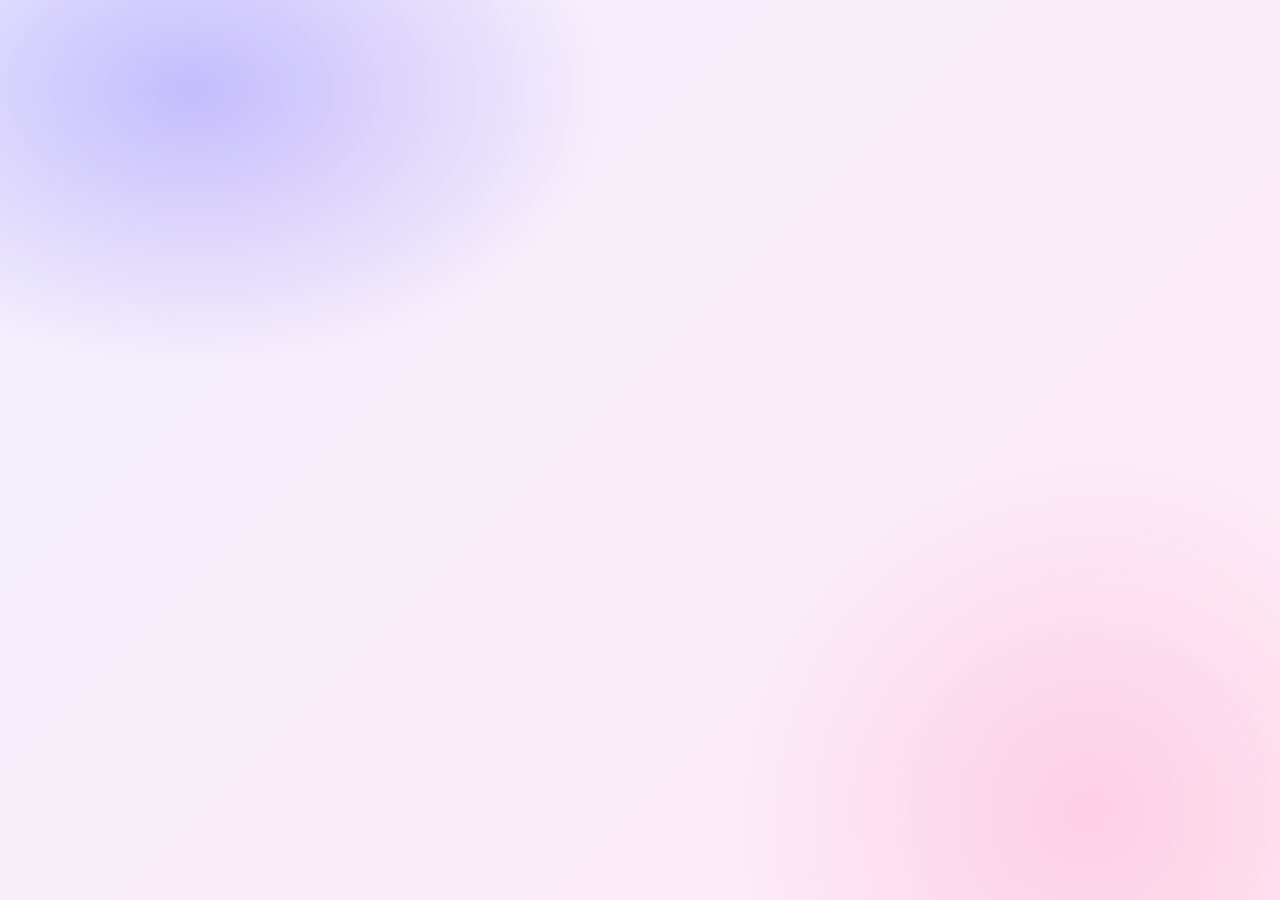
==== index.html @ f4255e02 "Редизайн: русский UI, эмодзи-аватарки, симпатичные комнаты - Весь UI переведён на русский - Эмодзи: " ====
<!doctype html>
<html lang="ru">
<head>
  <meta charset="utf-8" />
  <meta name="viewport" content="width=device-width, initial-scale=1" />
  <title>BRATAN-chat 🤝</title>
  <meta name="description" content="Приватный P2P-чат с end-to-end шифрованием. Без серверов, без аккаунтов." />
  <link rel="icon" href="data:image/svg+xml,%3Csvg xmlns='http://www.w3.org/2000/svg' viewBox='0 0 64 64'%3E%3Ctext y='52' font-size='54'%3E%F0%9F%A4%9D%3C/text%3E%3C/svg%3E" />
  <link rel="stylesheet" href="./style.css" />
</head>
<body>
  <div class="bg-glow"></div>

  <!-- Landing -->
  <section id="landing" class="screen" hidden>
    <div class="hero">
      <div class="logo">🤝</div>
      <h1>BRATAN-chat</h1>
      <p class="subtitle">Приватный чат для своих. P2P, сквозное шифрование, без серверов, без аккаунтов, без истории.</p>
    </div>
    <div class="card actions">
      <button id="create" class="primary" type="button">
        <span class="btn-emoji">✨</span> Создать новую комнату
      </button>
      <div class="divider"><span>или</span></div>
      <form id="join-form">
        <label for="join-input">🔗 Вставь ссылку-приглашение</label>
        <input id="join-input" type="text" placeholder="https://.../#..." required autocomplete="off" />
        <button type="submit" class="secondary">Зайти в комнату</button>
      </form>
    </div>
    <footer class="fine">
      🔐 Сообщения идут напрямую между браузерами через WebRTC (DTLS-SRTP) и дополнительно шифруются AES-GCM ключом из секрета комнаты. Секрет лежит во фрагменте URL (после&nbsp;<code>#</code>) и никогда не уходит на сервер.
    </footer>
  </section>

  <!-- Invite screen -->
  <section id="invite" class="screen" hidden>
    <div class="hero">
      <div class="logo">🎉</div>
      <h1>Комната готова</h1>
      <p class="subtitle">Отправь эту ссылку братанам. Кто имеет ссылку — тот внутри.</p>
    </div>
    <div class="card actions">
      <input id="invite-link" type="text" readonly />
      <button id="copy-invite" class="primary" type="button">
        <span class="btn-emoji">📋</span> Скопировать ссылку
      </button>
      <button id="enter-room" class="secondary" type="button">
        <span class="btn-emoji">🚪</span> Войти в комнату
      </button>
      <button id="back-to-landing" type="button" class="ghost">← Назад</button>
    </div>
  </section>

  <!-- Nickname screen -->
  <section id="nick" class="screen" hidden>
    <div class="hero">
      <div class="logo">🫡</div>
      <h1>Как тебя звать?</h1>
      <p class="subtitle">Увидят другие братаны в комнате. Без регистрации, без проверок.</p>
    </div>
    <form id="nick-form" class="card actions">
      <input id="nick-input" type="text" maxlength="32" placeholder="братан" required autocomplete="off" />
      <button type="submit" class="primary">
        <span class="btn-emoji">🚀</span> В чат
      </button>
    </form>
  </section>

  <!-- Chat screen -->
  <section id="chat" class="screen" hidden>
    <header class="chat-header">
      <div class="chat-title">
        <span class="room-emoji" id="room-emoji">🤝</span>
        <div>
          <h1>BRATAN-chat</h1>
          <p id="peer-count" class="subtitle">соединяемся…</p>
        </div>
      </div>
      <div class="chat-actions">
        <button id="copy-invite-2" type="button" class="ghost" title="Скопировать ссылку-приглашение">
          🔗 <span class="btn-label">Пригласить</span>
        </button>
        <button id="leave" type="button" class="ghost">
          🚪 <span class="btn-label">Выйти</span>
        </button>
      </div>
    </header>
    <main>
      <ol id="messages" aria-live="polite"></ol>
    </main>
    <form id="composer" autocomplete="off">
      <input id="message-input" type="text" placeholder="Написать братанам…" maxlength="4000" autofocus required />
      <button type="submit" class="primary" aria-label="Отправить">
        <span class="btn-emoji">📨</span>
      </button>
    </form>
  </section>

  <script type="module" src="./app.js"></script>
</body>
</html>
---- style.css ----
:root {
  color-scheme: light dark;
  --bg: #0e0f1a;
  --bg-2: #1a1530;
  --panel: rgba(255, 255, 255, 0.04);
  --panel-border: rgba(255, 255, 255, 0.08);
  --text: #f3f4f8;
  --muted: #9aa3b2;
  --accent-a: #6d5dfc;
  --accent-b: #ff7eb3;
  --me-grad-a: #6d5dfc;
  --me-grad-b: #4c6ef5;
  --peer-bg: rgba(255, 255, 255, 0.06);
  --peer-border: rgba(255, 255, 255, 0.08);
  --sys: #7d8596;
  --danger: #ff6b6b;
}

@media (prefers-color-scheme: light) {
  :root {
    --bg: #f3f1ff;
    --bg-2: #ffeaf4;
    --panel: rgba(255, 255, 255, 0.7);
    --panel-border: rgba(17, 20, 34, 0.08);
    --text: #15172a;
    --muted: #6b7280;
    --peer-bg: rgba(255, 255, 255, 0.9);
    --peer-border: rgba(17, 20, 34, 0.08);
    --sys: #8a90a0;
  }
}

* { box-sizing: border-box; }
html, body { margin: 0; height: 100%; }
body {
  font: 15px/1.5 -apple-system, BlinkMacSystemFont, "Segoe UI", "SF Pro Text", Roboto, "Helvetica Neue", sans-serif;
  background: linear-gradient(135deg, var(--bg) 0%, var(--bg-2) 100%);
  color: var(--text);
  min-height: 100dvh;
  overflow-x: hidden;
}

.bg-glow {
  position: fixed;
  inset: 0;
  z-index: -1;
  pointer-events: none;
  background:
    radial-gradient(ellipse 600px 400px at 15% 10%, rgba(109, 93, 252, 0.35), transparent 70%),
    radial-gradient(ellipse 500px 500px at 85% 90%, rgba(255, 126, 179, 0.25), transparent 70%);
}

.screen {
  display: flex;
  flex-direction: column;
  max-width: 720px;
  min-height: 100dvh;
  margin: 0 auto;
  padding: 32px 20px;
  gap: 20px;
}
.screen[hidden] { display: none; }

/* Hero */
.hero { text-align: center; padding: 24px 8px 4px; }
.hero .logo {
  font-size: 56px;
  line-height: 1;
  margin-bottom: 12px;
  filter: drop-shadow(0 6px 20px rgba(109, 93, 252, 0.45));
  animation: pop 0.6s cubic-bezier(0.34, 1.56, 0.64, 1);
}
.hero h1 {
  margin: 0 0 8px;
  font-size: 32px;
  font-weight: 800;
  letter-spacing: -0.02em;
  background: linear-gradient(135deg, var(--accent-a), var(--accent-b));
  -webkit-background-clip: text;
  background-clip: text;
  -webkit-text-fill-color: transparent;
}
.subtitle { margin: 0; color: var(--muted); font-size: 15px; }

/* Card */
.card {
  background: var(--panel);
  backdrop-filter: blur(20px);
  -webkit-backdrop-filter: blur(20px);
  border: 1px solid var(--panel-border);
  border-radius: 20px;
  padding: 20px;
  box-shadow: 0 20px 60px rgba(0, 0, 0, 0.25);
}

.actions {
  display: flex;
  flex-direction: column;
  gap: 12px;
}
.actions input, #join-form input, #nick-input {
  padding: 14px 16px;
  border-radius: 14px;
  border: 1px solid var(--panel-border);
  background: rgba(0, 0, 0, 0.25);
  color: var(--text);
  font: inherit;
  transition: border-color 0.15s, box-shadow 0.15s;
}
@media (prefers-color-scheme: light) {
  .actions input, #join-form input, #nick-input, #composer input { background: rgba(255, 255, 255, 0.8); }
}
.actions input:focus, #composer input:focus {
  outline: none;
  border-color: transparent;
  box-shadow: 0 0 0 2px var(--accent-a);
}

button {
  padding: 14px 18px;
  border-radius: 14px;
  border: 1px solid transparent;
  font: inherit;
  font-weight: 600;
  cursor: pointer;
  transition: transform 0.08s, filter 0.15s, box-shadow 0.15s;
  display: inline-flex;
  align-items: center;
  justify-content: center;
  gap: 8px;
}
button:active { transform: translateY(1px); }
button.primary {
  background: linear-gradient(135deg, var(--accent-a), var(--accent-b));
  color: #fff;
  box-shadow: 0 10px 24px rgba(109, 93, 252, 0.4);
}
button.primary:hover { filter: brightness(1.07); box-shadow: 0 14px 32px rgba(109, 93, 252, 0.55); }
button.secondary {
  background: rgba(255, 255, 255, 0.08);
  color: var(--text);
  border-color: var(--panel-border);
}
button.secondary:hover { background: rgba(255, 255, 255, 0.14); }
button.ghost {
  background: transparent;
  color: var(--muted);
  font-weight: 500;
  padding: 10px 14px;
  border-color: transparent;
}
button.ghost:hover { color: var(--text); background: rgba(255, 255, 255, 0.06); }
.btn-emoji { font-size: 18px; }

#join-form { display: flex; flex-direction: column; gap: 10px; }
#join-form label { font-size: 13px; color: var(--muted); font-weight: 500; }

.divider {
  text-align: center;
  color: var(--muted);
  font-size: 12px;
  text-transform: uppercase;
  letter-spacing: 0.12em;
  position: relative;
  margin: 6px 0;
}
.divider::before, .divider::after {
  content: "";
  position: absolute;
  top: 50%;
  width: 42%;
  height: 1px;
  background: var(--panel-border);
}
.divider::before { left: 0; }
.divider::after { right: 0; }
.divider span { padding: 0 10px; position: relative; }

.fine {
  color: var(--muted);
  font-size: 12.5px;
  text-align: center;
  line-height: 1.6;
  padding: 8px 12px;
}
.fine code {
  background: rgba(255, 255, 255, 0.08);
  padding: 1px 6px;
  border-radius: 6px;
  font-size: 12px;
}

/* Chat */
#chat { padding: 0; gap: 0; }
.chat-header {
  display: flex;
  justify-content: space-between;
  align-items: center;
  padding: 14px 20px;
  background: var(--panel);
  backdrop-filter: blur(20px);
  -webkit-backdrop-filter: blur(20px);
  border-bottom: 1px solid var(--panel-border);
  position: sticky;
  top: 0;
  z-index: 10;
}
.chat-title { display: flex; align-items: center; gap: 12px; }
.chat-title .room-emoji {
  font-size: 32px;
  line-height: 1;
  filter: drop-shadow(0 4px 12px rgba(109, 93, 252, 0.4));
}
.chat-title h1 { font-size: 17px; margin: 0; font-weight: 700; }
.chat-title .subtitle { font-size: 12.5px; margin-top: 2px; }
.chat-actions { display: flex; gap: 6px; }
.chat-actions button { padding: 8px 12px; font-size: 13px; border-radius: 10px; }
@media (max-width: 520px) {
  .chat-actions .btn-label { display: none; }
}

#chat main {
  flex: 1;
  overflow-y: auto;
  padding: 16px 20px;
  min-height: 0;
}
#messages {
  list-style: none;
  padding: 0;
  margin: 0;
  display: flex;
  flex-direction: column;
  gap: 10px;
}

.msg {
  max-width: 75%;
  word-wrap: break-word;
  align-self: flex-start;
  display: flex;
  gap: 10px;
  align-items: flex-end;
  animation: slide-in 0.2s ease-out;
}
.msg.self {
  align-self: flex-end;
  flex-direction: row-reverse;
}

.avatar {
  flex-shrink: 0;
  width: 32px;
  height: 32px;
  border-radius: 50%;
  display: inline-flex;
  align-items: center;
  justify-content: center;
  font-size: 18px;
  background: rgba(255, 255, 255, 0.08);
  border: 1px solid var(--panel-border);
}
.msg.self .avatar {
  background: linear-gradient(135deg, var(--me-grad-a), var(--me-grad-b));
  border-color: transparent;
}

.bubble {
  padding: 10px 14px;
  background: var(--peer-bg);
  border: 1px solid var(--peer-border);
  border-radius: 18px;
  border-bottom-left-radius: 6px;
  box-shadow: 0 4px 14px rgba(0, 0, 0, 0.12);
}
.msg.self .bubble {
  background: linear-gradient(135deg, var(--me-grad-a), var(--me-grad-b));
  color: #fff;
  border-color: transparent;
  border-bottom-left-radius: 18px;
  border-bottom-right-radius: 6px;
}

.msg .meta {
  font-size: 11.5px;
  color: var(--muted);
  margin-bottom: 3px;
  display: flex;
  align-items: center;
  gap: 6px;
}
.msg.self .meta { color: rgba(255, 255, 255, 0.8); justify-content: flex-end; }
.msg .user { font-weight: 700; color: var(--text); }
.msg.self .user { color: #fff; }
.msg .text { white-space: pre-wrap; overflow-wrap: anywhere; }

.msg.sys {
  align-self: center;
  max-width: 90%;
}
.msg.sys .bubble {
  background: rgba(255, 255, 255, 0.05);
  border: 1px dashed var(--panel-border);
  color: var(--sys);
  font-size: 12.5px;
  padding: 6px 12px;
  border-radius: 12px;
  box-shadow: none;
}
.msg.sys .avatar { display: none; }

#composer {
  display: flex;
  gap: 10px;
  padding: 14px 20px;
  border-top: 1px solid var(--panel-border);
  background: var(--panel);
  backdrop-filter: blur(20px);
  -webkit-backdrop-filter: blur(20px);
}
#composer input {
  flex: 1;
  padding: 12px 16px;
  border: 1px solid var(--panel-border);
  border-radius: 14px;
  background: rgba(0, 0, 0, 0.25);
  color: var(--text);
  font: inherit;
}
#composer button {
  width: 46px;
  height: 46px;
  padding: 0;
  border-radius: 14px;
}

/* Animations */
@keyframes slide-in {
  from { opacity: 0; transform: translateY(6px); }
  to { opacity: 1; transform: translateY(0); }
}
@keyframes pop {
  from { opacity: 0; transform: scale(0.7) rotate(-8deg); }
  to { opacity: 1; transform: scale(1) rotate(0); }
}

/* Copy confirmation badge */
.copied-flash { background: linear-gradient(135deg, #22c55e, #14b8a6) !important; }
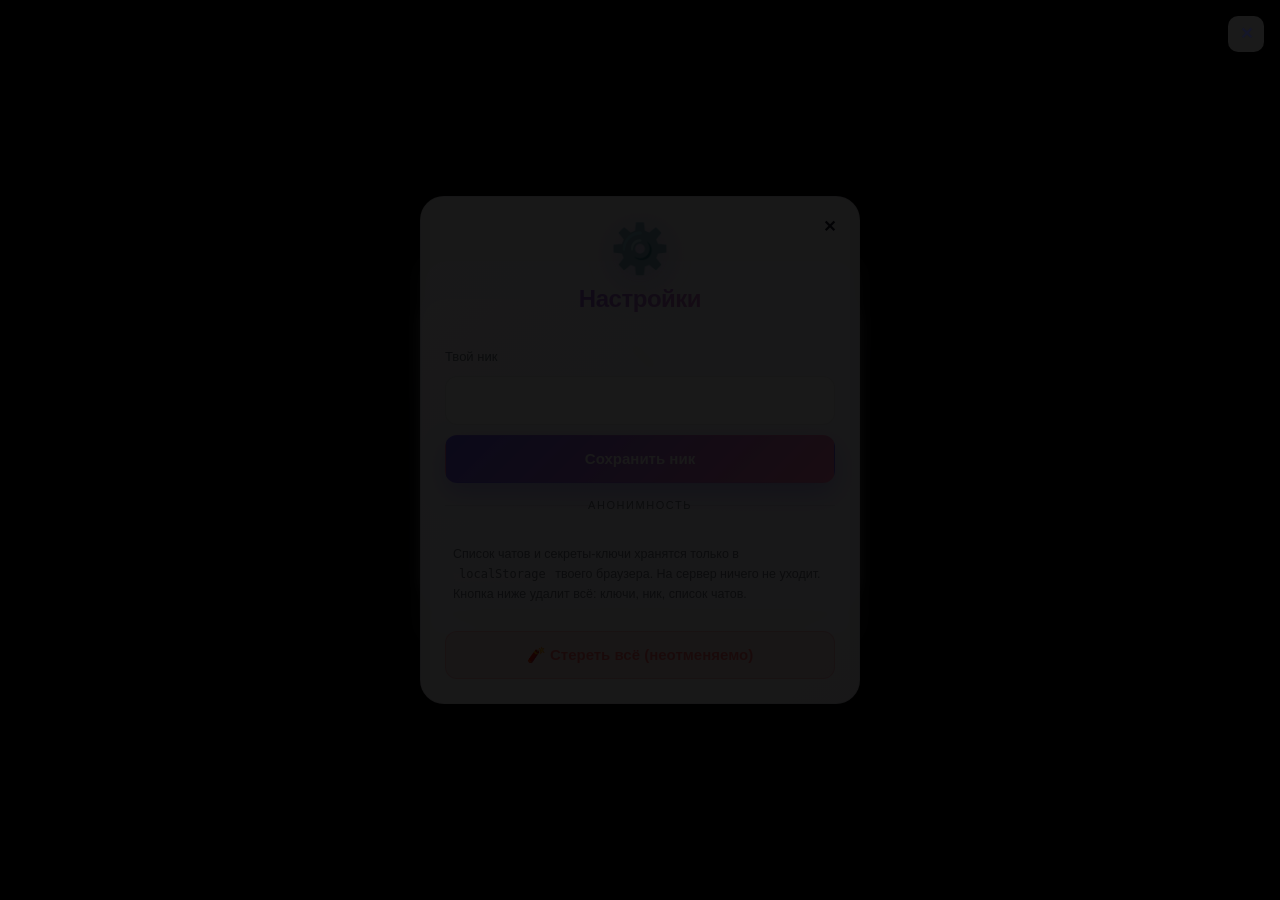
==== commit 36123723: "v2: multi-chat sidebar + media (photo/video → GIF) + auto-scroll fix - Multi-chat UI: левый сайдбар " ====
--- a/index.html
+++ b/index.html
@@ -11,91 +11,203 @@
 <body>
   <div class="bg-glow"></div>
 
-  <!-- Landing -->
-  <section id="landing" class="screen" hidden>
-    <div class="hero">
-      <div class="logo">🤝</div>
-      <h1>BRATAN-chat</h1>
-      <p class="subtitle">Приватный чат для своих. P2P, сквозное шифрование, без серверов, без аккаунтов, без истории.</p>
-    </div>
-    <div class="card actions">
-      <button id="create" class="primary" type="button">
-        <span class="btn-emoji">✨</span> Создать новую комнату
-      </button>
-      <div class="divider"><span>или</span></div>
-      <form id="join-form">
-        <label for="join-input">🔗 Вставь ссылку-приглашение</label>
-        <input id="join-input" type="text" placeholder="https://.../#..." required autocomplete="off" />
-        <button type="submit" class="secondary">Зайти в комнату</button>
+  <!-- Nickname gate (shown once, first visit) -->
+  <section id="nick-gate" class="modal-layer" hidden>
+    <div class="modal">
+      <div class="hero">
+        <div class="logo">🫡</div>
+        <h1>Как тебя звать?</h1>
+        <p class="subtitle">Ник видят другие в чате. Без регистрации, без серверов.</p>
+      </div>
+      <form id="nick-form" class="actions">
+        <input id="nick-input" type="text" maxlength="32" placeholder="братан" required autocomplete="off" />
+        <button type="submit" class="primary">
+          <span class="btn-emoji">🚀</span> Погнали
+        </button>
       </form>
     </div>
-    <footer class="fine">
-      🔐 Сообщения идут напрямую между браузерами через WebRTC (DTLS-SRTP) и дополнительно шифруются AES-GCM ключом из секрета комнаты. Секрет лежит во фрагменте URL (после&nbsp;<code>#</code>) и никогда не уходит на сервер.
-    </footer>
-  </section>
-
-  <!-- Invite screen -->
-  <section id="invite" class="screen" hidden>
-    <div class="hero">
-      <div class="logo">🎉</div>
-      <h1>Комната готова</h1>
-      <p class="subtitle">Отправь эту ссылку братанам. Кто имеет ссылку — тот внутри.</p>
-    </div>
-    <div class="card actions">
-      <input id="invite-link" type="text" readonly />
-      <button id="copy-invite" class="primary" type="button">
-        <span class="btn-emoji">📋</span> Скопировать ссылку
-      </button>
-      <button id="enter-room" class="secondary" type="button">
-        <span class="btn-emoji">🚪</span> Войти в комнату
-      </button>
-      <button id="back-to-landing" type="button" class="ghost">← Назад</button>
-    </div>
-  </section>
-
-  <!-- Nickname screen -->
-  <section id="nick" class="screen" hidden>
-    <div class="hero">
-      <div class="logo">🫡</div>
-      <h1>Как тебя звать?</h1>
-      <p class="subtitle">Увидят другие братаны в комнате. Без регистрации, без проверок.</p>
-    </div>
-    <form id="nick-form" class="card actions">
-      <input id="nick-input" type="text" maxlength="32" placeholder="братан" required autocomplete="off" />
-      <button type="submit" class="primary">
-        <span class="btn-emoji">🚀</span> В чат
-      </button>
-    </form>
-  </section>
-
-  <!-- Chat screen -->
-  <section id="chat" class="screen" hidden>
-    <header class="chat-header">
-      <div class="chat-title">
-        <span class="room-emoji" id="room-emoji">🤝</span>
-        <div>
-          <h1>BRATAN-chat</h1>
-          <p id="peer-count" class="subtitle">соединяемся…</p>
-        </div>
-      </div>
-      <div class="chat-actions">
-        <button id="copy-invite-2" type="button" class="ghost" title="Скопировать ссылку-приглашение">
-          🔗 <span class="btn-label">Пригласить</span>
-        </button>
-        <button id="leave" type="button" class="ghost">
-          🚪 <span class="btn-label">Выйти</span>
-        </button>
-      </div>
-    </header>
-    <main>
-      <ol id="messages" aria-live="polite"></ol>
+  </section>
+
+  <!-- Main app shell: sidebar + chat view -->
+  <div id="app" hidden>
+    <aside id="sidebar">
+      <div class="sidebar-header">
+        <div class="brand">
+          <span class="brand-emoji">🤝</span>
+          <span class="brand-name">BRATAN</span>
+        </div>
+        <button id="new-chat" class="icon-btn" type="button" title="Новый чат">＋</button>
+      </div>
+      <ul id="chat-list" class="chat-list"></ul>
+      <div class="sidebar-empty" id="sidebar-empty">
+        Пока ни одного чата. Жми <span class="kbd">＋</span>
+      </div>
+      <div class="sidebar-footer">
+        <div class="me">
+          <span class="avatar" id="me-avatar">🙂</span>
+          <span class="me-nick" id="me-nick">—</span>
+        </div>
+        <button id="settings" class="icon-btn" type="button" title="Настройки">⚙️</button>
+      </div>
+    </aside>
+
+    <main id="chat-view">
+      <!-- Empty state when no chat selected -->
+      <section id="empty-state" class="empty-state">
+        <div class="logo">🤝</div>
+        <h1>BRATAN-chat</h1>
+        <p class="subtitle">
+          Приватный чат для своих. P2P, сквозное шифрование, без серверов, без аккаунтов, без истории на чужих машинах.
+        </p>
+        <div class="empty-actions">
+          <button id="empty-new" class="primary" type="button">
+            <span class="btn-emoji">✨</span> Создать чат
+          </button>
+          <button id="empty-join" class="secondary" type="button">
+            <span class="btn-emoji">🔗</span> Вставить ссылку
+          </button>
+        </div>
+        <p class="fine">
+          🔐 Сообщения и медиа идут напрямую между браузерами через WebRTC (DTLS-SRTP) и дополнительно шифруются AES-GCM ключом из секрета комнаты. Секрет лежит во фрагменте URL (после&nbsp;<code>#</code>) и никогда не уходит на сервер.
+        </p>
+      </section>
+
+      <!-- Active chat -->
+      <section id="chat-pane" class="chat-pane" hidden>
+        <header class="chat-header">
+          <button id="back" class="icon-btn mobile-only" type="button" title="Назад">←</button>
+          <div class="chat-title">
+            <span class="room-emoji" id="room-emoji">🤝</span>
+            <div>
+              <h1 id="chat-name">BRATAN-chat</h1>
+              <p id="peer-count" class="subtitle">
+                <span class="searching"><span class="spinner">🔍</span> ищем…</span>
+              </p>
+            </div>
+          </div>
+          <div class="chat-actions">
+            <button id="copy-invite-2" type="button" class="icon-btn" title="Скопировать ссылку">🔗</button>
+            <button id="rename-chat" type="button" class="icon-btn" title="Переименовать">✏️</button>
+            <button id="leave-chat" type="button" class="icon-btn" title="Удалить чат">🗑️</button>
+          </div>
+        </header>
+
+        <div class="messages-scroll" id="messages-scroll">
+          <ol id="messages" aria-live="polite"></ol>
+          <button id="jump-down" class="jump-down" type="button" hidden>
+            ↓ <span id="jump-down-count">новые</span>
+          </button>
+        </div>
+
+        <form id="composer" autocomplete="off">
+          <button id="attach" type="button" class="icon-btn" title="Отправить фото или видео">📎</button>
+          <input id="file-input" type="file" accept="image/*,video/*" hidden />
+          <input id="message-input" type="text" placeholder="Написать братанам…" maxlength="4000" />
+          <button id="send-btn" type="submit" class="primary" aria-label="Отправить">
+            <span class="btn-emoji">📨</span>
+          </button>
+        </form>
+
+        <!-- Media-encoding progress overlay -->
+        <div id="media-progress" class="media-progress" hidden>
+          <div class="media-progress-inner">
+            <div class="spinner-big">🎞️</div>
+            <div id="media-progress-text">Сжимаю в GIF…</div>
+            <div class="progress-bar"><div id="progress-bar-fill"></div></div>
+            <button id="media-cancel" class="secondary" type="button">Отмена</button>
+          </div>
+        </div>
+      </section>
     </main>
-    <form id="composer" autocomplete="off">
-      <input id="message-input" type="text" placeholder="Написать братанам…" maxlength="4000" autofocus required />
-      <button type="submit" class="primary" aria-label="Отправить">
-        <span class="btn-emoji">📨</span>
-      </button>
-    </form>
+  </div>
+
+  <!-- New chat modal: create or join -->
+  <section id="new-chat-modal" class="modal-layer" hidden>
+    <div class="modal">
+      <button class="modal-close icon-btn" data-close type="button">✕</button>
+      <div class="hero">
+        <div class="logo">✨</div>
+        <h1>Новый чат</h1>
+        <p class="subtitle">Создай комнату или зайди в чужую по ссылке.</p>
+      </div>
+      <div class="actions">
+        <button id="create" class="primary" type="button">
+          <span class="btn-emoji">🆕</span> Создать новую комнату
+        </button>
+        <div class="divider"><span>или</span></div>
+        <form id="join-form">
+          <label for="join-input">🔗 Ссылка-приглашение</label>
+          <input id="join-input" type="text" placeholder="https://.../#..." required autocomplete="off" />
+          <button type="submit" class="secondary">Зайти</button>
+        </form>
+      </div>
+    </div>
+  </section>
+
+  <!-- Invite modal: shown after creating a chat -->
+  <section id="invite-modal" class="modal-layer" hidden>
+    <div class="modal">
+      <button class="modal-close icon-btn" data-close type="button">✕</button>
+      <div class="hero">
+        <div class="logo">🎉</div>
+        <h1>Чат готов</h1>
+        <p class="subtitle">Отправь ссылку братанам. Кто имеет ссылку — тот внутри.</p>
+      </div>
+      <div class="actions">
+        <input id="invite-link" type="text" readonly />
+        <button id="copy-invite" class="primary" type="button">
+          <span class="btn-emoji">📋</span> Скопировать
+        </button>
+        <button id="enter-room" class="secondary" type="button" data-close>
+          <span class="btn-emoji">🚪</span> Войти
+        </button>
+      </div>
+    </div>
+  </section>
+
+  <!-- Rename chat modal -->
+  <section id="rename-modal" class="modal-layer" hidden>
+    <div class="modal">
+      <button class="modal-close icon-btn" data-close type="button">✕</button>
+      <div class="hero">
+        <div class="logo">✏️</div>
+        <h1>Название чата</h1>
+        <p class="subtitle">Только у тебя в браузере, другие не увидят.</p>
+      </div>
+      <form id="rename-form" class="actions">
+        <input id="rename-input" type="text" maxlength="64" placeholder="Например: Пацаны" autocomplete="off" />
+        <button type="submit" class="primary">Сохранить</button>
+      </form>
+    </div>
+  </section>
+
+  <!-- Settings modal -->
+  <section id="settings-modal" class="modal-layer" hidden>
+    <div class="modal">
+      <button class="modal-close icon-btn" data-close type="button">✕</button>
+      <div class="hero">
+        <div class="logo">⚙️</div>
+        <h1>Настройки</h1>
+      </div>
+      <div class="actions">
+        <label for="settings-nick">Твой ник</label>
+        <input id="settings-nick" type="text" maxlength="32" autocomplete="off" />
+        <button id="save-nick" class="primary" type="button">Сохранить ник</button>
+        <div class="divider"><span>анонимность</span></div>
+        <p class="fine" style="text-align:left">
+          Список чатов и секреты-ключи хранятся только в <code>localStorage</code> твоего браузера. На сервер ничего не уходит. Кнопка ниже удалит всё: ключи, ник, список чатов.
+        </p>
+        <button id="wipe-all" class="danger" type="button">
+          🧨 Стереть всё (неотменяемо)
+        </button>
+      </div>
+    </div>
+  </section>
+
+  <!-- Lightbox for viewing media -->
+  <section id="lightbox" class="lightbox" hidden>
+    <button class="lightbox-close icon-btn" data-close type="button">✕</button>
+    <img id="lightbox-img" src="" alt="" />
   </section>
 
   <script type="module" src="./app.js"></script>
--- a/style.css
+++ b/style.css
@@ -3,6 +3,7 @@
   --bg: #0e0f1a;
   --bg-2: #1a1530;
   --panel: rgba(255, 255, 255, 0.04);
+  --panel-2: rgba(255, 255, 255, 0.08);
   --panel-border: rgba(255, 255, 255, 0.08);
   --text: #f3f4f8;
   --muted: #9aa3b2;
@@ -14,6 +15,7 @@
   --peer-border: rgba(255, 255, 255, 0.08);
   --sys: #7d8596;
   --danger: #ff6b6b;
+  --sidebar-bg: rgba(16, 17, 34, 0.65);
 }
 
 @media (prefers-color-scheme: light) {
@@ -21,12 +23,14 @@
     --bg: #f3f1ff;
     --bg-2: #ffeaf4;
     --panel: rgba(255, 255, 255, 0.7);
+    --panel-2: rgba(255, 255, 255, 0.9);
     --panel-border: rgba(17, 20, 34, 0.08);
     --text: #15172a;
     --muted: #6b7280;
     --peer-bg: rgba(255, 255, 255, 0.9);
     --peer-border: rgba(17, 20, 34, 0.08);
     --sys: #8a90a0;
+    --sidebar-bg: rgba(255, 255, 255, 0.85);
   }
 }
 
@@ -37,7 +41,7 @@
   background: linear-gradient(135deg, var(--bg) 0%, var(--bg-2) 100%);
   color: var(--text);
   min-height: 100dvh;
-  overflow-x: hidden;
+  overflow: hidden;
 }
 
 .bg-glow {
@@ -50,29 +54,206 @@
     radial-gradient(ellipse 500px 500px at 85% 90%, rgba(255, 126, 179, 0.25), transparent 70%);
 }
 
-.screen {
+/* ---------- App layout ---------- */
+
+#app {
+  display: grid;
+  grid-template-columns: 300px 1fr;
+  height: 100dvh;
+  max-width: 1280px;
+  margin: 0 auto;
+}
+
+/* ---------- Sidebar ---------- */
+
+#sidebar {
   display: flex;
   flex-direction: column;
-  max-width: 720px;
-  min-height: 100dvh;
+  background: var(--sidebar-bg);
+  backdrop-filter: blur(20px);
+  -webkit-backdrop-filter: blur(20px);
+  border-right: 1px solid var(--panel-border);
+  min-height: 0;
+}
+
+.sidebar-header {
+  display: flex;
+  justify-content: space-between;
+  align-items: center;
+  padding: 14px 16px;
+  border-bottom: 1px solid var(--panel-border);
+}
+.brand { display: flex; align-items: center; gap: 8px; }
+.brand-emoji {
+  font-size: 24px;
+  filter: drop-shadow(0 3px 10px rgba(109, 93, 252, 0.45));
+}
+.brand-name {
+  font-weight: 800;
+  letter-spacing: 0.05em;
+  font-size: 14px;
+  background: linear-gradient(135deg, var(--accent-a), var(--accent-b));
+  -webkit-background-clip: text;
+  background-clip: text;
+  -webkit-text-fill-color: transparent;
+}
+
+.chat-list {
+  list-style: none;
+  padding: 8px;
+  margin: 0;
+  flex: 1;
+  overflow-y: auto;
+  min-height: 0;
+  display: flex;
+  flex-direction: column;
+  gap: 4px;
+}
+.sidebar-empty {
+  padding: 20px;
+  color: var(--muted);
+  font-size: 13px;
+  text-align: center;
+}
+.kbd {
+  display: inline-block;
+  padding: 2px 8px;
+  background: rgba(255, 255, 255, 0.08);
+  border: 1px solid var(--panel-border);
+  border-radius: 6px;
+  font-weight: 700;
+}
+
+.chat-item {
+  display: flex;
+  gap: 10px;
+  padding: 10px 12px;
+  border-radius: 12px;
+  cursor: pointer;
+  transition: background 0.12s;
+  align-items: center;
+}
+.chat-item:hover { background: rgba(255, 255, 255, 0.06); }
+.chat-item.active {
+  background: linear-gradient(135deg, rgba(109, 93, 252, 0.3), rgba(255, 126, 179, 0.2));
+  border: 1px solid rgba(109, 93, 252, 0.35);
+}
+.chat-item .chat-avatar {
+  width: 40px;
+  height: 40px;
+  border-radius: 50%;
+  display: flex;
+  align-items: center;
+  justify-content: center;
+  font-size: 22px;
+  background: rgba(255, 255, 255, 0.08);
+  border: 1px solid var(--panel-border);
+  flex-shrink: 0;
+}
+.chat-meta { flex: 1; min-width: 0; }
+.chat-line1 {
+  display: flex;
+  justify-content: space-between;
+  gap: 6px;
+  align-items: baseline;
+}
+.chat-name {
+  font-weight: 600;
+  white-space: nowrap;
+  overflow: hidden;
+  text-overflow: ellipsis;
+  flex: 1;
+}
+.chat-peers {
+  font-size: 11px;
+  color: var(--muted);
+  flex-shrink: 0;
+}
+.chat-line2 {
+  display: flex;
+  justify-content: space-between;
+  gap: 6px;
+  align-items: center;
+  font-size: 12.5px;
+  color: var(--muted);
+}
+.chat-preview {
+  white-space: nowrap;
+  overflow: hidden;
+  text-overflow: ellipsis;
+  flex: 1;
+}
+.unread-badge {
+  background: linear-gradient(135deg, var(--accent-a), var(--accent-b));
+  color: #fff;
+  font-size: 11px;
+  font-weight: 700;
+  border-radius: 10px;
+  padding: 1px 7px;
+  min-width: 18px;
+  text-align: center;
+}
+.chat-item.has-unread .chat-name { color: var(--text); }
+
+.sidebar-footer {
+  display: flex;
+  justify-content: space-between;
+  align-items: center;
+  padding: 10px 14px;
+  border-top: 1px solid var(--panel-border);
+  background: rgba(0, 0, 0, 0.15);
+}
+@media (prefers-color-scheme: light) {
+  .sidebar-footer { background: rgba(255, 255, 255, 0.3); }
+}
+.me { display: flex; align-items: center; gap: 8px; min-width: 0; }
+.me .avatar {
+  width: 28px;
+  height: 28px;
+  font-size: 16px;
+  display: flex;
+  align-items: center;
+  justify-content: center;
+  border-radius: 50%;
+  background: linear-gradient(135deg, var(--me-grad-a), var(--me-grad-b));
+}
+.me-nick {
+  font-weight: 600;
+  white-space: nowrap;
+  overflow: hidden;
+  text-overflow: ellipsis;
+}
+
+/* ---------- Chat view ---------- */
+
+#chat-view {
+  display: flex;
+  flex-direction: column;
+  min-width: 0;
+  min-height: 0;
+  position: relative;
+}
+
+.empty-state {
+  display: flex;
+  flex-direction: column;
+  align-items: center;
+  justify-content: center;
+  gap: 14px;
+  height: 100%;
+  text-align: center;
+  padding: 32px 24px;
+  max-width: 520px;
   margin: 0 auto;
-  padding: 32px 20px;
-  gap: 20px;
-}
-.screen[hidden] { display: none; }
-
-/* Hero */
-.hero { text-align: center; padding: 24px 8px 4px; }
-.hero .logo {
-  font-size: 56px;
-  line-height: 1;
-  margin-bottom: 12px;
+}
+.empty-state .logo {
+  font-size: 64px;
   filter: drop-shadow(0 6px 20px rgba(109, 93, 252, 0.45));
   animation: pop 0.6s cubic-bezier(0.34, 1.56, 0.64, 1);
 }
-.hero h1 {
-  margin: 0 0 8px;
-  font-size: 32px;
+.empty-state h1 {
+  margin: 0;
+  font-size: 36px;
   font-weight: 800;
   letter-spacing: -0.02em;
   background: linear-gradient(135deg, var(--accent-a), var(--accent-b));
@@ -80,150 +261,58 @@
   background-clip: text;
   -webkit-text-fill-color: transparent;
 }
-.subtitle { margin: 0; color: var(--muted); font-size: 15px; }
-
-/* Card */
-.card {
-  background: var(--panel);
-  backdrop-filter: blur(20px);
-  -webkit-backdrop-filter: blur(20px);
-  border: 1px solid var(--panel-border);
-  border-radius: 20px;
-  padding: 20px;
-  box-shadow: 0 20px 60px rgba(0, 0, 0, 0.25);
-}
-
-.actions {
+.empty-actions {
+  display: flex;
+  gap: 10px;
+  margin-top: 8px;
+  flex-wrap: wrap;
+  justify-content: center;
+}
+
+/* ---------- Chat pane ---------- */
+
+.chat-pane {
   display: flex;
   flex-direction: column;
-  gap: 12px;
-}
-.actions input, #join-form input, #nick-input {
-  padding: 14px 16px;
-  border-radius: 14px;
-  border: 1px solid var(--panel-border);
-  background: rgba(0, 0, 0, 0.25);
-  color: var(--text);
-  font: inherit;
-  transition: border-color 0.15s, box-shadow 0.15s;
-}
-@media (prefers-color-scheme: light) {
-  .actions input, #join-form input, #nick-input, #composer input { background: rgba(255, 255, 255, 0.8); }
-}
-.actions input:focus, #composer input:focus {
-  outline: none;
-  border-color: transparent;
-  box-shadow: 0 0 0 2px var(--accent-a);
-}
-
-button {
-  padding: 14px 18px;
-  border-radius: 14px;
-  border: 1px solid transparent;
-  font: inherit;
-  font-weight: 600;
-  cursor: pointer;
-  transition: transform 0.08s, filter 0.15s, box-shadow 0.15s;
-  display: inline-flex;
-  align-items: center;
-  justify-content: center;
-  gap: 8px;
-}
-button:active { transform: translateY(1px); }
-button.primary {
-  background: linear-gradient(135deg, var(--accent-a), var(--accent-b));
-  color: #fff;
-  box-shadow: 0 10px 24px rgba(109, 93, 252, 0.4);
-}
-button.primary:hover { filter: brightness(1.07); box-shadow: 0 14px 32px rgba(109, 93, 252, 0.55); }
-button.secondary {
-  background: rgba(255, 255, 255, 0.08);
-  color: var(--text);
-  border-color: var(--panel-border);
-}
-button.secondary:hover { background: rgba(255, 255, 255, 0.14); }
-button.ghost {
-  background: transparent;
-  color: var(--muted);
-  font-weight: 500;
-  padding: 10px 14px;
-  border-color: transparent;
-}
-button.ghost:hover { color: var(--text); background: rgba(255, 255, 255, 0.06); }
-.btn-emoji { font-size: 18px; }
-
-#join-form { display: flex; flex-direction: column; gap: 10px; }
-#join-form label { font-size: 13px; color: var(--muted); font-weight: 500; }
-
-.divider {
-  text-align: center;
-  color: var(--muted);
-  font-size: 12px;
-  text-transform: uppercase;
-  letter-spacing: 0.12em;
-  position: relative;
-  margin: 6px 0;
-}
-.divider::before, .divider::after {
-  content: "";
-  position: absolute;
-  top: 50%;
-  width: 42%;
-  height: 1px;
-  background: var(--panel-border);
-}
-.divider::before { left: 0; }
-.divider::after { right: 0; }
-.divider span { padding: 0 10px; position: relative; }
-
-.fine {
-  color: var(--muted);
-  font-size: 12.5px;
-  text-align: center;
-  line-height: 1.6;
-  padding: 8px 12px;
-}
-.fine code {
-  background: rgba(255, 255, 255, 0.08);
-  padding: 1px 6px;
-  border-radius: 6px;
-  font-size: 12px;
-}
-
-/* Chat */
-#chat { padding: 0; gap: 0; }
+  height: 100%;
+  min-height: 0;
+}
+
 .chat-header {
   display: flex;
-  justify-content: space-between;
-  align-items: center;
-  padding: 14px 20px;
+  gap: 10px;
+  padding: 12px 20px;
   background: var(--panel);
   backdrop-filter: blur(20px);
   -webkit-backdrop-filter: blur(20px);
   border-bottom: 1px solid var(--panel-border);
-  position: sticky;
-  top: 0;
-  z-index: 10;
-}
-.chat-title { display: flex; align-items: center; gap: 12px; }
+  align-items: center;
+}
+.chat-title { display: flex; align-items: center; gap: 12px; flex: 1; min-width: 0; }
 .chat-title .room-emoji {
   font-size: 32px;
   line-height: 1;
   filter: drop-shadow(0 4px 12px rgba(109, 93, 252, 0.4));
 }
-.chat-title h1 { font-size: 17px; margin: 0; font-weight: 700; }
+.chat-title h1 {
+  font-size: 16px;
+  margin: 0;
+  font-weight: 700;
+  white-space: nowrap;
+  overflow: hidden;
+  text-overflow: ellipsis;
+}
 .chat-title .subtitle { font-size: 12.5px; margin-top: 2px; }
-.chat-actions { display: flex; gap: 6px; }
-.chat-actions button { padding: 8px 12px; font-size: 13px; border-radius: 10px; }
-@media (max-width: 520px) {
-  .chat-actions .btn-label { display: none; }
-}
-
-#chat main {
+.chat-actions { display: flex; gap: 4px; }
+.mobile-only { display: none; }
+
+.messages-scroll {
   flex: 1;
   overflow-y: auto;
   padding: 16px 20px;
   min-height: 0;
+  position: relative;
+  scroll-behavior: smooth;
 }
 #messages {
   list-style: none;
@@ -247,8 +336,7 @@
   align-self: flex-end;
   flex-direction: row-reverse;
 }
-
-.avatar {
+.msg .avatar {
   flex-shrink: 0;
   width: 32px;
   height: 32px;
@@ -264,7 +352,6 @@
   background: linear-gradient(135deg, var(--me-grad-a), var(--me-grad-b));
   border-color: transparent;
 }
-
 .bubble {
   padding: 10px 14px;
   background: var(--peer-bg);
@@ -280,7 +367,6 @@
   border-bottom-left-radius: 18px;
   border-bottom-right-radius: 6px;
 }
-
 .msg .meta {
   font-size: 11.5px;
   color: var(--muted);
@@ -309,16 +395,50 @@
 }
 .msg.sys .avatar { display: none; }
 
+.msg .media {
+  display: block;
+  max-width: 100%;
+  max-height: 360px;
+  border-radius: 12px;
+  margin-top: 4px;
+  cursor: zoom-in;
+}
+.media-tag {
+  font-size: 11px;
+  opacity: 0.8;
+  margin-top: 4px;
+}
+
+/* Jump-down indicator */
+.jump-down {
+  position: sticky;
+  bottom: 6px;
+  margin-left: auto;
+  display: block;
+  padding: 8px 14px;
+  border-radius: 999px;
+  background: linear-gradient(135deg, var(--accent-a), var(--accent-b));
+  color: #fff;
+  font-weight: 600;
+  border: none;
+  cursor: pointer;
+  box-shadow: 0 10px 24px rgba(109, 93, 252, 0.5);
+  font-size: 13px;
+}
+
+/* ---------- Composer ---------- */
+
 #composer {
   display: flex;
-  gap: 10px;
-  padding: 14px 20px;
+  gap: 8px;
+  padding: 12px 16px;
   border-top: 1px solid var(--panel-border);
   background: var(--panel);
   backdrop-filter: blur(20px);
   -webkit-backdrop-filter: blur(20px);
-}
-#composer input {
+  align-items: center;
+}
+#composer input[type="text"] {
   flex: 1;
   padding: 12px 16px;
   border: 1px solid var(--panel-border);
@@ -327,22 +447,322 @@
   color: var(--text);
   font: inherit;
 }
-#composer button {
+@media (prefers-color-scheme: light) {
+  #composer input[type="text"] { background: rgba(255, 255, 255, 0.8); }
+}
+#composer input[type="text"]:focus {
+  outline: none;
+  border-color: transparent;
+  box-shadow: 0 0 0 2px var(--accent-a);
+}
+#send-btn {
   width: 46px;
   height: 46px;
   padding: 0;
   border-radius: 14px;
 }
-
-/* Animations */
+#attach {
+  width: 42px;
+  height: 42px;
+  font-size: 20px;
+  border-radius: 12px;
+  background: rgba(255, 255, 255, 0.06);
+  border: 1px solid var(--panel-border);
+}
+#attach:hover { background: rgba(255, 255, 255, 0.12); }
+
+/* ---------- Buttons / generic ---------- */
+
+button {
+  padding: 12px 16px;
+  border-radius: 12px;
+  border: 1px solid transparent;
+  font: inherit;
+  font-weight: 600;
+  cursor: pointer;
+  transition: transform 0.08s, filter 0.15s, box-shadow 0.15s, background 0.15s;
+  display: inline-flex;
+  align-items: center;
+  justify-content: center;
+  gap: 8px;
+  color: var(--text);
+  background: transparent;
+}
+button:active { transform: translateY(1px); }
+button.primary {
+  background: linear-gradient(135deg, var(--accent-a), var(--accent-b));
+  color: #fff;
+  box-shadow: 0 10px 24px rgba(109, 93, 252, 0.4);
+}
+button.primary:hover { filter: brightness(1.07); box-shadow: 0 14px 32px rgba(109, 93, 252, 0.55); }
+button.secondary {
+  background: rgba(255, 255, 255, 0.08);
+  color: var(--text);
+  border-color: var(--panel-border);
+}
+button.secondary:hover { background: rgba(255, 255, 255, 0.14); }
+button.ghost {
+  background: transparent;
+  color: var(--muted);
+  font-weight: 500;
+  padding: 10px 14px;
+  border-color: transparent;
+}
+button.ghost:hover { color: var(--text); background: rgba(255, 255, 255, 0.06); }
+button.danger {
+  background: rgba(255, 107, 107, 0.15);
+  color: var(--danger);
+  border-color: rgba(255, 107, 107, 0.35);
+}
+button.danger:hover { background: rgba(255, 107, 107, 0.25); }
+.icon-btn {
+  width: 36px;
+  height: 36px;
+  padding: 0;
+  font-size: 16px;
+  border-radius: 10px;
+  background: rgba(255, 255, 255, 0.06);
+  border: 1px solid transparent;
+  color: var(--text);
+}
+.icon-btn:hover { background: rgba(255, 255, 255, 0.14); }
+.btn-emoji { font-size: 18px; }
+
+/* ---------- Modals ---------- */
+
+.modal-layer {
+  position: fixed;
+  inset: 0;
+  display: flex;
+  align-items: center;
+  justify-content: center;
+  padding: 20px;
+  background: rgba(0, 0, 0, 0.55);
+  backdrop-filter: blur(6px);
+  -webkit-backdrop-filter: blur(6px);
+  z-index: 100;
+  animation: fade-in 0.15s ease-out;
+}
+.modal {
+  background: linear-gradient(135deg, rgba(26, 21, 48, 0.95), rgba(14, 15, 26, 0.95));
+  border: 1px solid var(--panel-border);
+  border-radius: 24px;
+  padding: 24px;
+  width: 100%;
+  max-width: 440px;
+  box-shadow: 0 30px 80px rgba(0, 0, 0, 0.5);
+  position: relative;
+  animation: pop 0.25s cubic-bezier(0.34, 1.56, 0.64, 1);
+}
+@media (prefers-color-scheme: light) {
+  .modal {
+    background: linear-gradient(135deg, rgba(255, 255, 255, 0.98), rgba(250, 245, 255, 0.98));
+  }
+}
+.modal-close {
+  position: absolute;
+  top: 12px;
+  right: 12px;
+}
+.hero { text-align: center; padding: 4px 8px 8px; }
+.hero .logo {
+  font-size: 48px;
+  line-height: 1;
+  margin-bottom: 8px;
+  filter: drop-shadow(0 6px 20px rgba(109, 93, 252, 0.45));
+  animation: pop 0.6s cubic-bezier(0.34, 1.56, 0.64, 1);
+}
+.hero h1 {
+  margin: 0 0 6px;
+  font-size: 24px;
+  font-weight: 800;
+  letter-spacing: -0.02em;
+  background: linear-gradient(135deg, var(--accent-a), var(--accent-b));
+  -webkit-background-clip: text;
+  background-clip: text;
+  -webkit-text-fill-color: transparent;
+}
+.subtitle { margin: 0; color: var(--muted); font-size: 14px; }
+
+.actions {
+  display: flex;
+  flex-direction: column;
+  gap: 10px;
+  margin-top: 12px;
+}
+.actions input {
+  padding: 12px 14px;
+  border-radius: 12px;
+  border: 1px solid var(--panel-border);
+  background: rgba(0, 0, 0, 0.25);
+  color: var(--text);
+  font: inherit;
+}
+@media (prefers-color-scheme: light) {
+  .actions input { background: rgba(255, 255, 255, 0.8); }
+}
+.actions input:focus {
+  outline: none;
+  border-color: transparent;
+  box-shadow: 0 0 0 2px var(--accent-a);
+}
+.actions label {
+  font-size: 13px;
+  color: var(--muted);
+  font-weight: 500;
+  margin-top: 4px;
+}
+
+.divider {
+  text-align: center;
+  color: var(--muted);
+  font-size: 11px;
+  text-transform: uppercase;
+  letter-spacing: 0.14em;
+  position: relative;
+  margin: 4px 0;
+}
+.divider::before, .divider::after {
+  content: "";
+  position: absolute;
+  top: 50%;
+  width: 40%;
+  height: 1px;
+  background: var(--panel-border);
+}
+.divider::before { left: 0; }
+.divider::after { right: 0; }
+.divider span { padding: 0 10px; position: relative; background: transparent; }
+
+.fine {
+  color: var(--muted);
+  font-size: 12.5px;
+  text-align: center;
+  line-height: 1.6;
+  padding: 4px 8px;
+}
+.fine code {
+  background: rgba(255, 255, 255, 0.08);
+  padding: 1px 6px;
+  border-radius: 6px;
+  font-size: 12px;
+}
+
+/* ---------- Media progress overlay ---------- */
+
+.media-progress {
+  position: absolute;
+  inset: 0;
+  display: flex;
+  align-items: center;
+  justify-content: center;
+  background: rgba(0, 0, 0, 0.55);
+  backdrop-filter: blur(4px);
+  -webkit-backdrop-filter: blur(4px);
+  z-index: 50;
+}
+.media-progress-inner {
+  background: linear-gradient(135deg, rgba(26, 21, 48, 0.95), rgba(14, 15, 26, 0.95));
+  border: 1px solid var(--panel-border);
+  border-radius: 20px;
+  padding: 24px;
+  text-align: center;
+  max-width: 340px;
+  width: 100%;
+  box-shadow: 0 20px 60px rgba(0, 0, 0, 0.4);
+}
+.spinner-big {
+  font-size: 40px;
+  display: inline-block;
+  animation: wobble 1s ease-in-out infinite;
+}
+.progress-bar {
+  margin: 14px 0 16px;
+  height: 8px;
+  border-radius: 999px;
+  background: rgba(255, 255, 255, 0.08);
+  overflow: hidden;
+}
+#progress-bar-fill {
+  height: 100%;
+  width: 0%;
+  background: linear-gradient(90deg, var(--accent-a), var(--accent-b));
+  transition: width 0.2s ease-out;
+}
+
+/* ---------- Lightbox ---------- */
+
+.lightbox {
+  position: fixed;
+  inset: 0;
+  background: rgba(0, 0, 0, 0.9);
+  display: flex;
+  align-items: center;
+  justify-content: center;
+  z-index: 200;
+  padding: 40px;
+}
+.lightbox img {
+  max-width: 100%;
+  max-height: 100%;
+  border-radius: 12px;
+  box-shadow: 0 20px 60px rgba(0, 0, 0, 0.6);
+}
+.lightbox-close {
+  position: absolute;
+  top: 16px;
+  right: 16px;
+  background: rgba(255, 255, 255, 0.1);
+}
+
+/* ---------- Animations ---------- */
+
 @keyframes slide-in {
   from { opacity: 0; transform: translateY(6px); }
   to { opacity: 1; transform: translateY(0); }
 }
 @keyframes pop {
-  from { opacity: 0; transform: scale(0.7) rotate(-8deg); }
-  to { opacity: 1; transform: scale(1) rotate(0); }
-}
-
-/* Copy confirmation badge */
-.copied-flash { background: linear-gradient(135deg, #22c55e, #14b8a6) !important; }
+  from { opacity: 0; transform: scale(0.8); }
+  to { opacity: 1; transform: scale(1); }
+}
+@keyframes fade-in {
+  from { opacity: 0; }
+  to { opacity: 1; }
+}
+@keyframes spin {
+  from { transform: rotate(0deg); }
+  to { transform: rotate(360deg); }
+}
+@keyframes wobble {
+  0%, 100% { transform: rotate(-8deg) scale(1); }
+  50% { transform: rotate(8deg) scale(1.1); }
+}
+
+.searching {
+  display: inline-flex;
+  align-items: center;
+  gap: 6px;
+}
+.searching .spinner {
+  display: inline-block;
+  animation: spin 2s linear infinite;
+}
+
+/* ---------- Responsive: mobile ---------- */
+
+@media (max-width: 720px) {
+  #app {
+    grid-template-columns: 1fr;
+    grid-template-rows: 100dvh;
+  }
+  #sidebar {
+    display: flex;
+    width: 100%;
+  }
+  #chat-view {
+    display: none;
+  }
+  body.chat-open #sidebar { display: none; }
+  body.chat-open #chat-view { display: flex; }
+  .mobile-only { display: inline-flex; }
+}
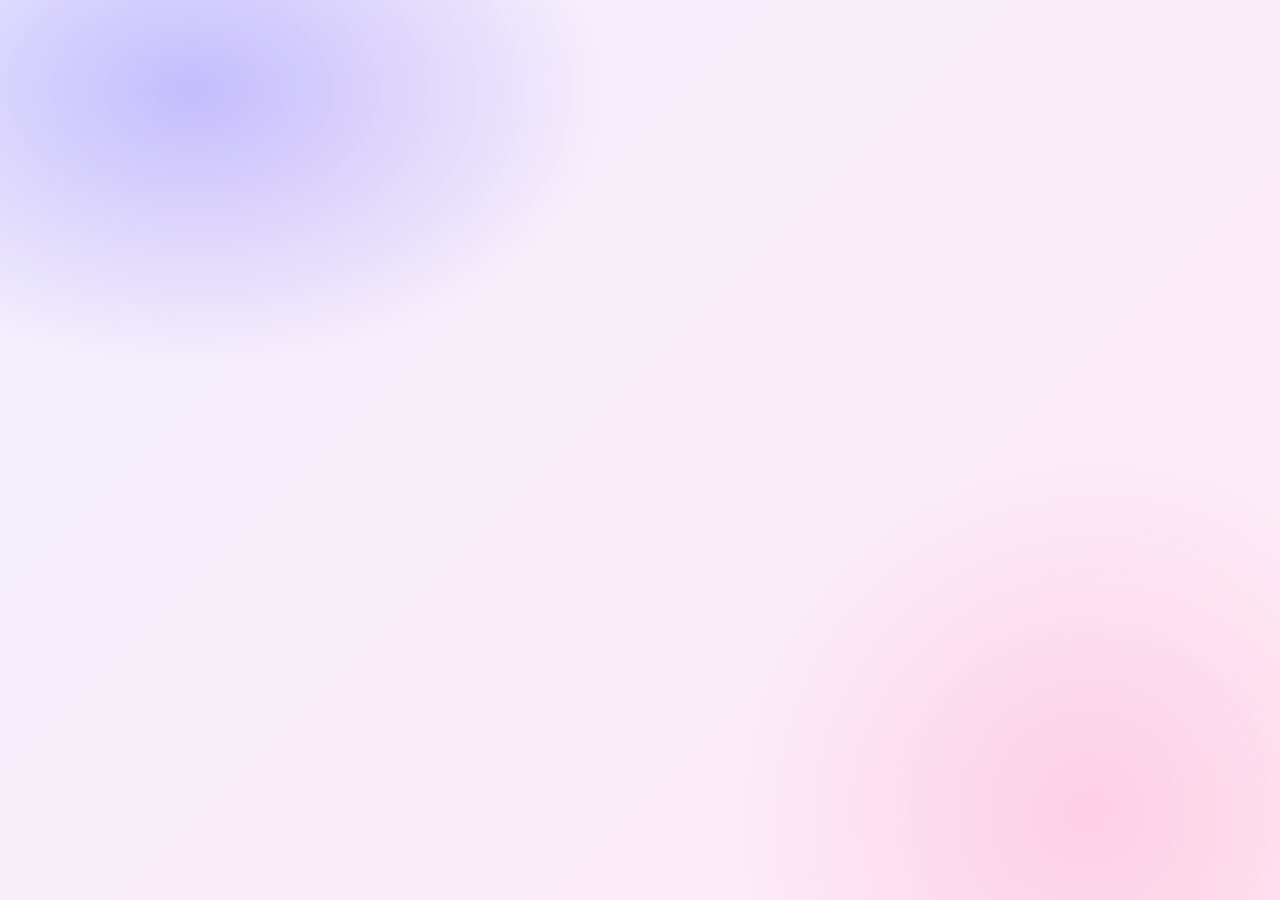
==== commit 84e5ed31: "Etap 2: voice/video calls, faster discovery (mqtt), notification sound, fix media send" ====
--- a/index.html
+++ b/index.html
@@ -86,6 +86,8 @@
             </div>
           </div>
           <div class="chat-actions">
+            <button id="call-audio" type="button" class="icon-btn" title="Аудио-звонок">📞</button>
+            <button id="call-video" type="button" class="icon-btn" title="Видео-звонок">📹</button>
             <button id="copy-invite-2" type="button" class="icon-btn" title="Скопировать ссылку">🔗</button>
             <button id="rename-chat" type="button" class="icon-btn" title="Переименовать">✏️</button>
             <button id="leave-chat" type="button" class="icon-btn" title="Удалить чат">🗑️</button>
@@ -193,6 +195,11 @@
         <label for="settings-nick">Твой ник</label>
         <input id="settings-nick" type="text" maxlength="32" autocomplete="off" />
         <button id="save-nick" class="primary" type="button">Сохранить ник</button>
+        <div class="divider"><span>уведомления</span></div>
+        <label class="switch">
+          <input id="sound-toggle" type="checkbox" />
+          <span>🔔 Звук нового сообщения</span>
+        </label>
         <div class="divider"><span>анонимность</span></div>
         <p class="fine" style="text-align:left">
           Список чатов и секреты-ключи хранятся только в <code>localStorage</code> твоего браузера. На сервер ничего не уходит. Кнопка ниже удалит всё: ключи, ник, список чатов.
@@ -210,6 +217,42 @@
     <img id="lightbox-img" src="" alt="" />
   </section>
 
+  <!-- Incoming call modal -->
+  <section id="incoming-call-modal" class="modal-layer" hidden>
+    <div class="modal">
+      <div class="hero">
+        <div class="logo">📞</div>
+        <h1><span id="incoming-call-nick">…</span></h1>
+        <p class="subtitle" id="incoming-call-kind">звонит</p>
+      </div>
+      <div class="actions call-actions-row">
+        <button id="reject-call" class="danger" type="button">
+          <span class="btn-emoji">✖️</span> Отклонить
+        </button>
+        <button id="accept-call" class="primary" type="button">
+          <span class="btn-emoji">✅</span> Ответить
+        </button>
+      </div>
+    </div>
+  </section>
+
+  <!-- Full-screen call overlay -->
+  <section id="call-overlay" class="call-overlay" hidden>
+    <div class="call-header">
+      <div id="call-title" class="call-title">📞 Звонок</div>
+      <div id="call-status" class="call-status">на связи</div>
+    </div>
+    <div id="remote-grid" class="remote-grid"></div>
+    <video id="local-video" class="local-video" autoplay playsinline muted></video>
+    <div class="call-controls">
+      <button id="mic-toggle" class="icon-btn" type="button" title="Микрофон">🎙️</button>
+      <button id="cam-toggle" class="icon-btn" type="button" title="Камера">📹</button>
+      <button id="hang-up" class="danger" type="button" title="Завершить">
+        <span class="btn-emoji">📵</span> Сбросить
+      </button>
+    </div>
+  </section>
+
   <script type="module" src="./app.js"></script>
 </body>
 </html>
--- a/style.css
+++ b/style.css
@@ -35,6 +35,7 @@
 }
 
 * { box-sizing: border-box; }
+[hidden] { display: none !important; }
 html, body { margin: 0; height: 100%; }
 body {
   font: 15px/1.5 -apple-system, BlinkMacSystemFont, "Segoe UI", "SF Pro Text", Roboto, "Helvetica Neue", sans-serif;
@@ -766,3 +767,159 @@
   body.chat-open #chat-view { display: flex; }
   .mobile-only { display: inline-flex; }
 }
+
+/* ---------- Settings toggle switch ---------- */
+
+.switch {
+  display: flex;
+  align-items: center;
+  gap: 10px;
+  padding: 10px 14px;
+  background: rgba(255,255,255,0.04);
+  border: 1px solid rgba(255,255,255,0.08);
+  border-radius: 14px;
+  cursor: pointer;
+  user-select: none;
+}
+.switch input[type="checkbox"] {
+  width: 18px;
+  height: 18px;
+  cursor: pointer;
+  accent-color: #6d5cff;
+}
+.switch span {
+  font-size: 14px;
+  color: var(--text, #fff);
+}
+
+/* ---------- Call: incoming prompt ---------- */
+
+.call-actions-row {
+  flex-direction: row !important;
+  gap: 12px;
+}
+.call-actions-row button {
+  flex: 1;
+}
+
+/* ---------- Call: full-screen overlay ---------- */
+
+.call-overlay {
+  position: fixed;
+  inset: 0;
+  background: radial-gradient(ellipse at center, #1b1440 0%, #07051a 100%);
+  z-index: 200;
+  display: flex;
+  flex-direction: column;
+  animation: fade-in 0.15s ease;
+}
+.call-overlay[hidden] { display: none !important; }
+
+.call-header {
+  padding: 14px 18px;
+  display: flex;
+  align-items: center;
+  justify-content: space-between;
+  color: #fff;
+  background: linear-gradient(180deg, rgba(0,0,0,0.5), rgba(0,0,0,0));
+}
+.call-title {
+  font-weight: 600;
+  font-size: 16px;
+}
+.call-status {
+  font-size: 13px;
+  opacity: 0.75;
+}
+
+.remote-grid {
+  flex: 1;
+  display: grid;
+  gap: 8px;
+  grid-template-columns: repeat(auto-fit, minmax(240px, 1fr));
+  padding: 12px;
+  align-content: center;
+  justify-content: center;
+}
+.remote-tile {
+  position: relative;
+  background: rgba(0,0,0,0.45);
+  border-radius: 16px;
+  overflow: hidden;
+  aspect-ratio: 4 / 3;
+  display: flex;
+  align-items: center;
+  justify-content: center;
+}
+.remote-tile video {
+  width: 100%;
+  height: 100%;
+  object-fit: cover;
+}
+.remote-label {
+  position: absolute;
+  left: 10px;
+  bottom: 10px;
+  padding: 4px 10px;
+  background: rgba(0,0,0,0.6);
+  color: #fff;
+  border-radius: 999px;
+  font-size: 13px;
+  pointer-events: none;
+}
+.remote-empty {
+  color: rgba(255,255,255,0.7);
+  font-size: 16px;
+  padding: 40px;
+  text-align: center;
+  grid-column: 1 / -1;
+}
+
+.local-video {
+  position: absolute;
+  right: 18px;
+  bottom: 100px;
+  width: 160px;
+  max-width: 28vw;
+  aspect-ratio: 4 / 3;
+  border-radius: 14px;
+  border: 2px solid rgba(255,255,255,0.25);
+  background: #000;
+  object-fit: cover;
+  box-shadow: 0 10px 30px rgba(0,0,0,0.5);
+  transform: scaleX(-1); /* mirror selfie */
+}
+
+.call-controls {
+  padding: 16px;
+  display: flex;
+  gap: 14px;
+  justify-content: center;
+  align-items: center;
+  background: linear-gradient(0deg, rgba(0,0,0,0.55), rgba(0,0,0,0));
+}
+.call-controls .icon-btn {
+  width: 56px;
+  height: 56px;
+  border-radius: 50%;
+  font-size: 22px;
+  background: rgba(255,255,255,0.1);
+  border: 1px solid rgba(255,255,255,0.18);
+}
+.call-controls .danger {
+  padding: 14px 22px;
+  border-radius: 999px;
+  font-weight: 600;
+}
+
+body.call-open {
+  overflow: hidden;
+}
+
+@media (max-width: 720px) {
+  .local-video {
+    width: 110px;
+    bottom: 110px;
+    right: 10px;
+  }
+}
